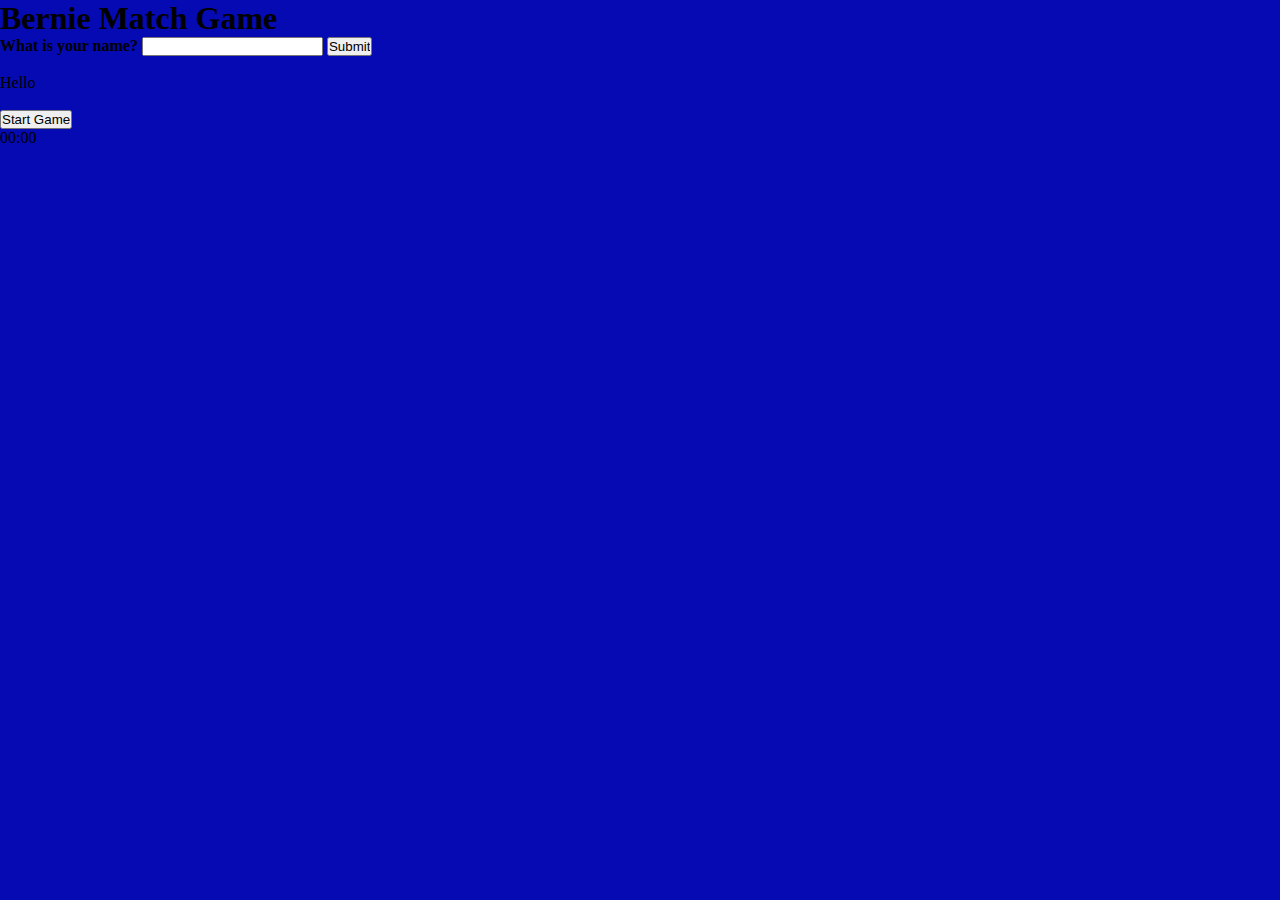
==== js-frontend/index.html @ eb5763c1 "Add shuffle function" ====
<!DOCTYPE html>
<html lang="en">

<head>
    <meta charset="UTF-8">
    <meta name="viewport" content="width=device-width, initial-scale=1.0">
    <link rel="stylesheet" type="text/css" href="styles/style.css">
    <title>Bernie Match Game</title>
    
</head>

<body>
    <div class="container">
        <h1>Bernie Match Game</h1>

        <div id="new-game-container">
            <form id="new-user-form">
                <b>What is your name?</b>
                <input type="text" id="new-user-name">
                <input type="submit">
            </form>
            <br>
            <section class="answer" >Hello </section> <br>
            <input type="submit" id="start-game" value="Start Game"><br>
            <span id="time">00:00</span>
        </div><br>  
        <div id="cards-container">
            
        </div>
    </div>

    <script src="src/components/users.js"></script>
    <script src="src/components/cards.js"></script>
    <script src="src/components/app.js"></script>
    <script src="src/adapters/UsersAdapter.js"></script>
    <script src="src/adapters/CardsAdapter.js"></script>
    <script src="src/index.js"></script>

</body>
</html>
---- js-frontend/styles/style.css ----
/* a{
    color: #97659;
}

b{
 
}

input{
   
}

.container{
    width: 960px;
    margin: auto;
    margin-top: 50px;
   
}

#new-game-form{
    font-size: 1.5em; 
}

#cards-content {
    display: grid;
    grid-template-columns: 2fr 1fr;
    grid-gap: 10px;
} */

* {
    padding: 0;
    margin: 0;
    box-sizing: border-box;
  }
  
  body {
    height: 100vh;
    display: flex;
    background: #060AB2;
  }
  
  #cards-container {
    width: 640px;
    height: 640px;
    margin: auto;
    display: flex;
    flex-wrap: wrap;
    perspective: 1000px;
  }
  
  .card {
    width: calc(25% - 10px);
    height: calc(33.333% - 10px);
    margin: 5px;
    position: relative;
    transform: scale(1);
    transform-style: preserve-3d;
    transition: transform .5s;
    box-shadow: 1px 1px 1px rgba(0,0,0,.3);
  }
  
  .card:active {
    transform: scale(0.97);
    transition: transform .2s;
  }
  
  .card.flip {
    transform: rotateY(180deg);
  }
  
  .front-face,
  .back-face {
    width: 100%;
    height: 100%;
    padding: 20px;
    position: absolute;
    border-radius: 5px;
    background: #1C7CCC;
    backface-visibility: hidden;
  }
  
  .front-face {
    transform: rotateY(180deg);
  }
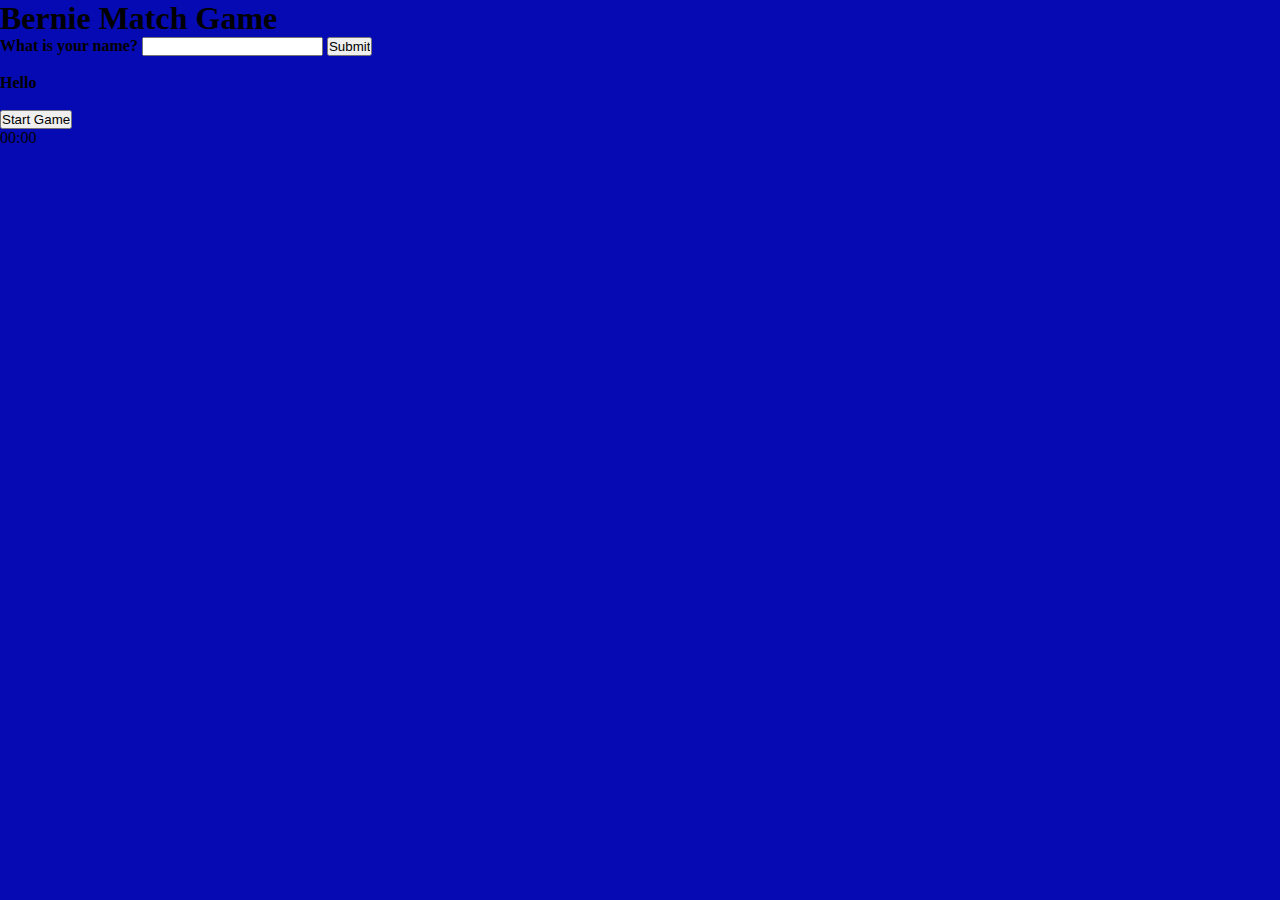
==== commit 3db4522f: "add game model and associate with user" ====
--- a/js-frontend/index.html
+++ b/js-frontend/index.html
@@ -20,7 +20,9 @@
                 <input type="submit">
             </form>
             <br>
-            <section class="answer" >Hello </section> <br>
+            <section id="answer" >
+              <h4>Hello </h4> 
+            </section> <br>
             <input type="submit" id="start-game" value="Start Game"><br>
             <span id="time">00:00</span>
         </div><br>  
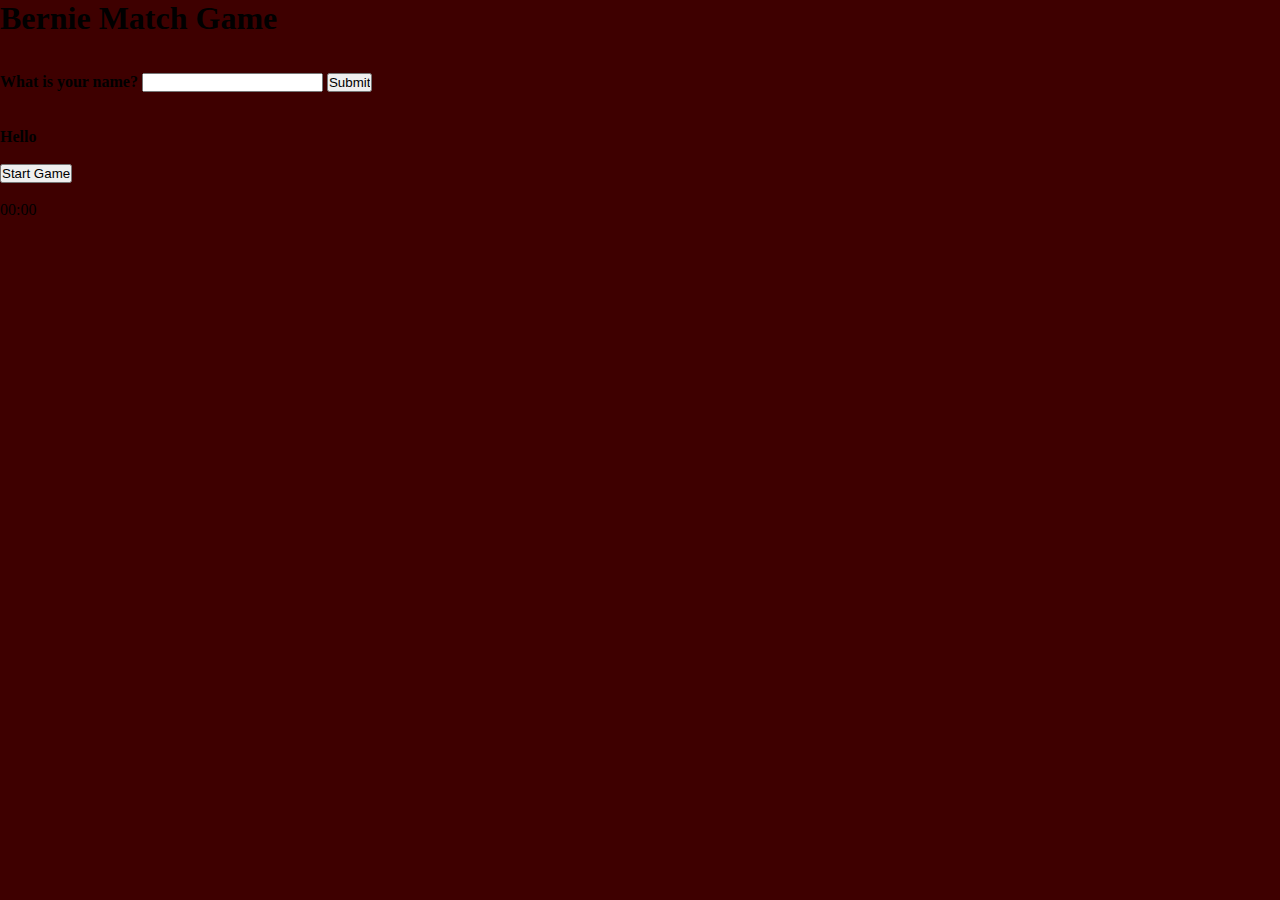
==== commit 8c79fc2d: "fix spacing on index page" ====
--- a/js-frontend/index.html
+++ b/js-frontend/index.html
@@ -12,7 +12,8 @@
 <body>
     <div class="container">
         <h1>Bernie Match Game</h1>
-
+        <br>
+        <br>
         <div id="new-game-container">
             <form id="new-user-form">
                 <b>What is your name?</b>
@@ -20,22 +21,24 @@
                 <input type="submit">
             </form>
             <br>
+            <br>
             <section id="answer" >
               <h4>Hello </h4> 
             </section> <br>
-            <input type="submit" id="start-game" value="Start Game"><br>
+            <input type="submit" id="start-game" value="Start Game"><br><br>
             <span id="time">00:00</span>
         </div><br>  
         <div id="cards-container">
             
         </div>
     </div>
-
+    <script src="src/components/games.js"></script>
     <script src="src/components/users.js"></script>
     <script src="src/components/cards.js"></script>
     <script src="src/components/app.js"></script>
     <script src="src/adapters/UsersAdapter.js"></script>
     <script src="src/adapters/CardsAdapter.js"></script>
+    <script src="src/adapters/GamesAdapter.js"></script>
     <script src="src/index.js"></script>
 
 </body>
--- a/js-frontend/styles/style.css
+++ b/js-frontend/styles/style.css
@@ -36,7 +36,7 @@
   body {
     height: 100vh;
     display: flex;
-    background: #060AB2;
+    background: #3E0000;
   }
   
   #cards-container {
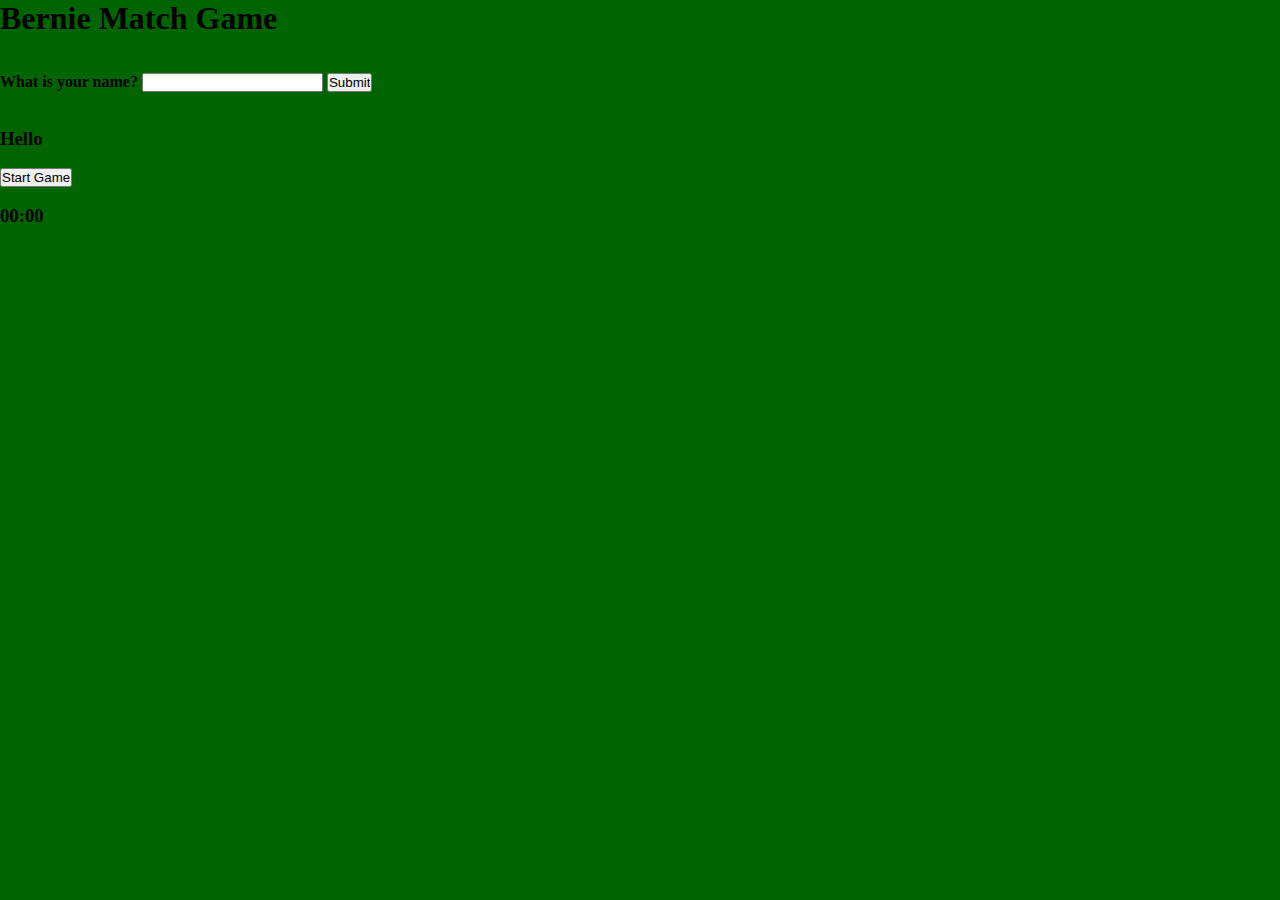
==== commit 9c3c6b7d: "fix start game card duplication" ====
--- a/js-frontend/index.html
+++ b/js-frontend/index.html
@@ -23,10 +23,10 @@
             <br>
             <br>
             <section id="answer" >
-              <h4>Hello </h4> 
+              <h3>Hello </h3> 
             </section> <br>
             <input type="submit" id="start-game" value="Start Game"><br><br>
-            <span id="time">00:00</span>
+            <span id="time"><h3>00:00</h3></h3></span>
         </div><br>  
         <div id="cards-container">
             
--- a/js-frontend/styles/style.css
+++ b/js-frontend/styles/style.css
@@ -36,7 +36,7 @@
   body {
     height: 100vh;
     display: flex;
-    background: #3E0000;
+    background: #006500;
   }
   
   #cards-container {
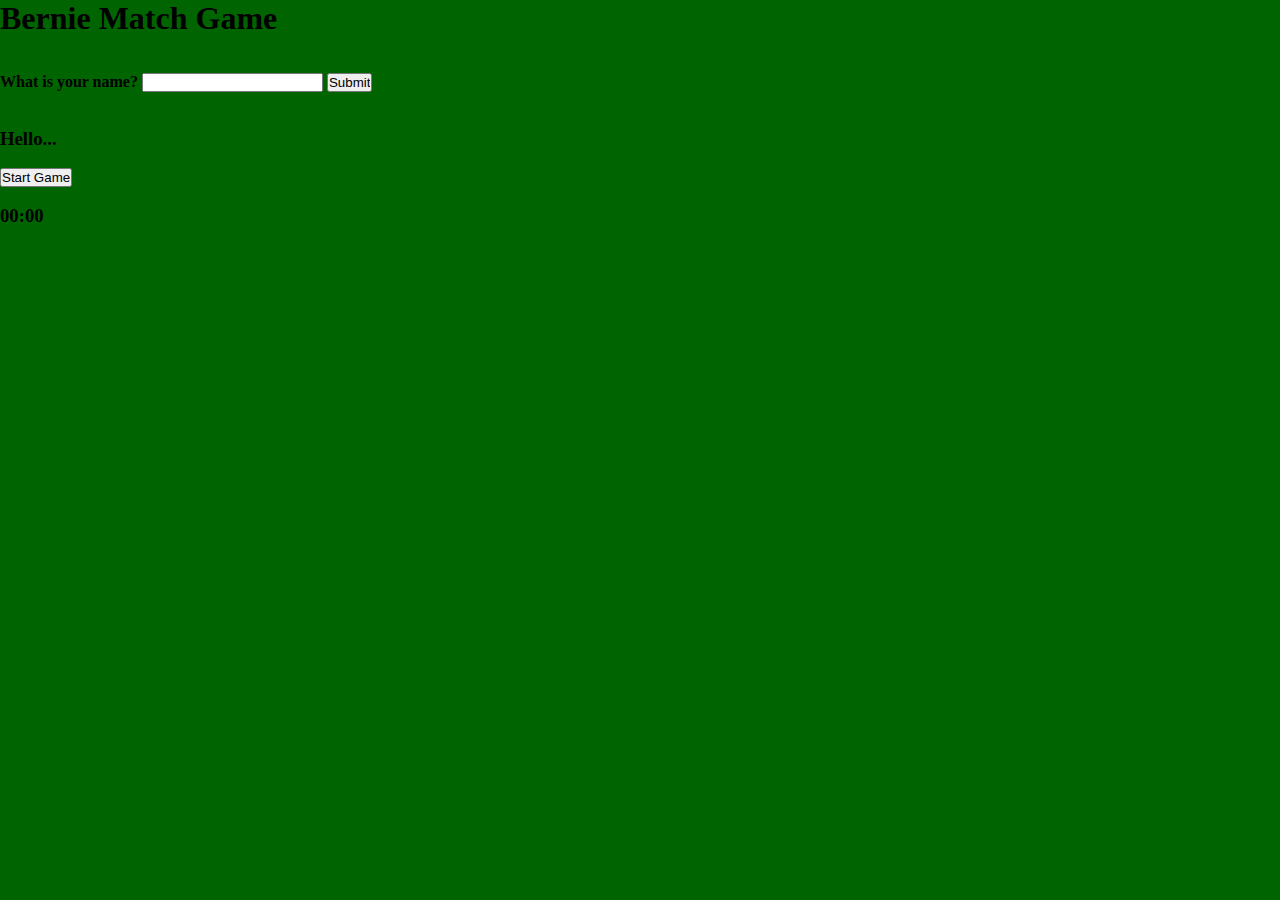
==== commit 88e81a00: "add border when game complete" ====
--- a/js-frontend/index.html
+++ b/js-frontend/index.html
@@ -23,7 +23,7 @@
             <br>
             <br>
             <section id="answer" >
-              <h3>Hello </h3> 
+              <h3>Hello...</h3> 
             </section> <br>
             <input type="submit" id="start-game" value="Start Game"><br><br>
             <span id="time"><h3>00:00</h3></h3></span>
--- a/js-frontend/styles/style.css
+++ b/js-frontend/styles/style.css
@@ -48,6 +48,10 @@
     perspective: 1000px;
   }
   
+  .done {
+    border-style: solid;
+  }
+
   .card {
     width: calc(25% - 10px);
     height: calc(33.333% - 10px);
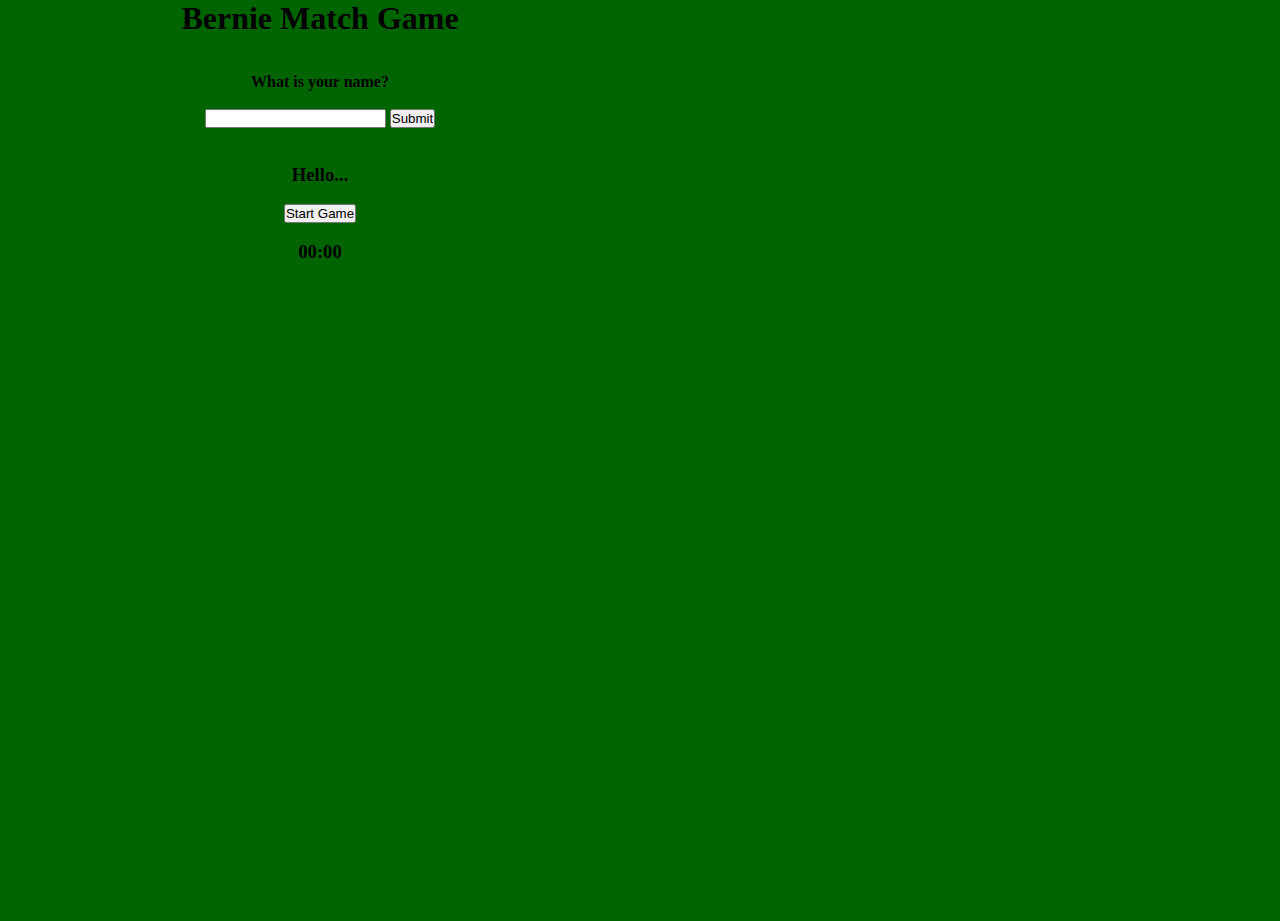
==== commit aef0948a: "update styles for page" ====
--- a/js-frontend/index.html
+++ b/js-frontend/index.html
@@ -16,7 +16,7 @@
         <br>
         <div id="new-game-container">
             <form id="new-user-form">
-                <b>What is your name?</b>
+                <b>What is your name?</b><br><br>
                 <input type="text" id="new-user-name">
                 <input type="submit">
             </form>
--- a/js-frontend/styles/style.css
+++ b/js-frontend/styles/style.css
@@ -39,6 +39,13 @@
     background: #006500;
   }
   
+  .container {
+    height: 100vh;
+    display: auto;
+    text-align: center;
+
+  }
+
   #cards-container {
     width: 640px;
     height: 640px;
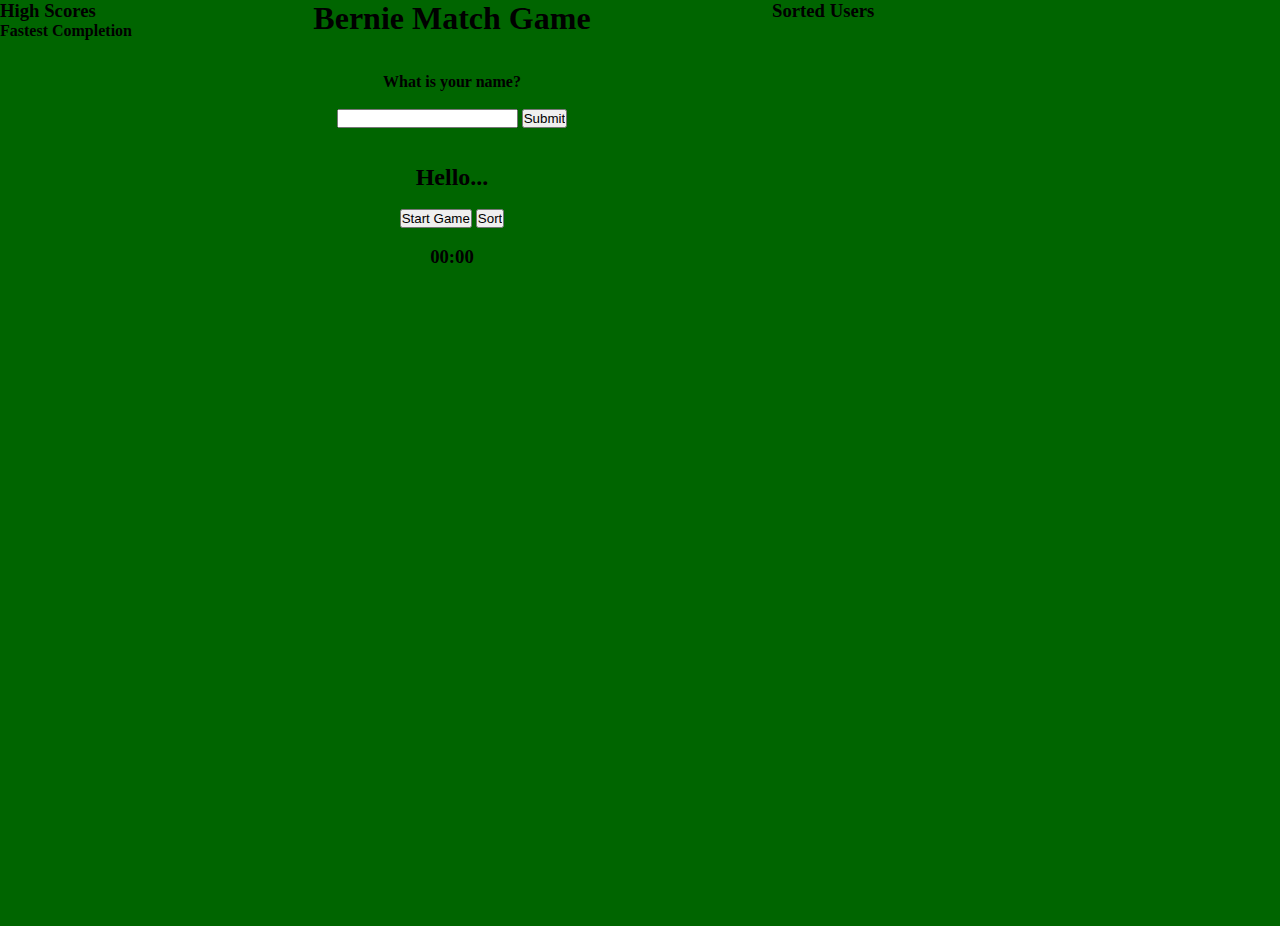
==== commit 26390dd9: "add sort feature, add update feature for games model" ====
--- a/js-frontend/index.html
+++ b/js-frontend/index.html
@@ -10,35 +10,62 @@
 </head>
 
 <body>
-    <div class="container">
-        <h1>Bernie Match Game</h1>
-        <br>
-        <br>
-        <div id="new-game-container">
-            <form id="new-user-form">
-                <b>What is your name?</b><br><br>
-                <input type="text" id="new-user-name">
-                <input type="submit">
-            </form>
+        <div class="scores" role="navigation">
+            <div class="scores-header">
+                <h3>High Scores</h3>
+                <h4>Fastest Completion</h4>
+                <div id="fastest">
+               
+                </div>
+            </div>
+        </div>
+
+        <div class="container">
+            <h1>Bernie Match Game</h1>
             <br>
             <br>
-            <section id="answer" >
-              <h3>Hello...</h3> 
-            </section> <br>
-            <input type="submit" id="start-game" value="Start Game"><br><br>
-            <span id="time"><h3>00:00</h3></h3></span>
-        </div><br>  
-        <div id="cards-container">
+            <div id="new-game-container">
+                <form id="new-user-form">
+                    <b>What is your name?</b><br><br>
+                    <input type="text" id="new-user-name">
+                    <input type="submit">
+                </form>
+
+                    <br>
+                    <br>
+                        <section id="answer" >
+                            <h2>Hello...</h2> 
+                        </section> <br>
+                
+                            <input type="submit" id="start-game" value="Start Game">
+                            <input type="button" id="sort" value="Sort">
+
+                            <br><br>
+                            <span id="time"><h3>00:00</h3></h3></span>
+            </div>
+                    <br>  
+            <div id="cards-container">
             
+            </div>
         </div>
-    </div>
+
+        <div class="sorted">
+            <div class="sorted-header">
+                <h3>Sorted Users</h3>
+                <div id="sorter">
+               
+                </div>
+            </div>
+        </div>
+    <script type="text/javascript" src="src/components/game.js"></script>
+    <script type="text/javascript" src="src/components/user.js"></script>
+    <script src="src/components/cards.js"></script> 
     <script src="src/components/games.js"></script>
     <script src="src/components/users.js"></script>
-    <script src="src/components/cards.js"></script>
     <script src="src/components/app.js"></script>
-    <script src="src/adapters/UsersAdapter.js"></script>
     <script src="src/adapters/CardsAdapter.js"></script>
     <script src="src/adapters/GamesAdapter.js"></script>
+    <script src="src/adapters/UsersAdapter.js"></script>
     <script src="src/index.js"></script>
 
 </body>
--- a/js-frontend/styles/style.css
+++ b/js-frontend/styles/style.css
@@ -38,12 +38,19 @@
     display: flex;
     background: #006500;
   }
-  
+
+  h1 {
+    text-align: center;
+  }
+
   .container {
     height: 100vh;
     display: auto;
+
+  }
+
+  #new-game-container {
     text-align: center;
-
   }
 
   #cards-container {
